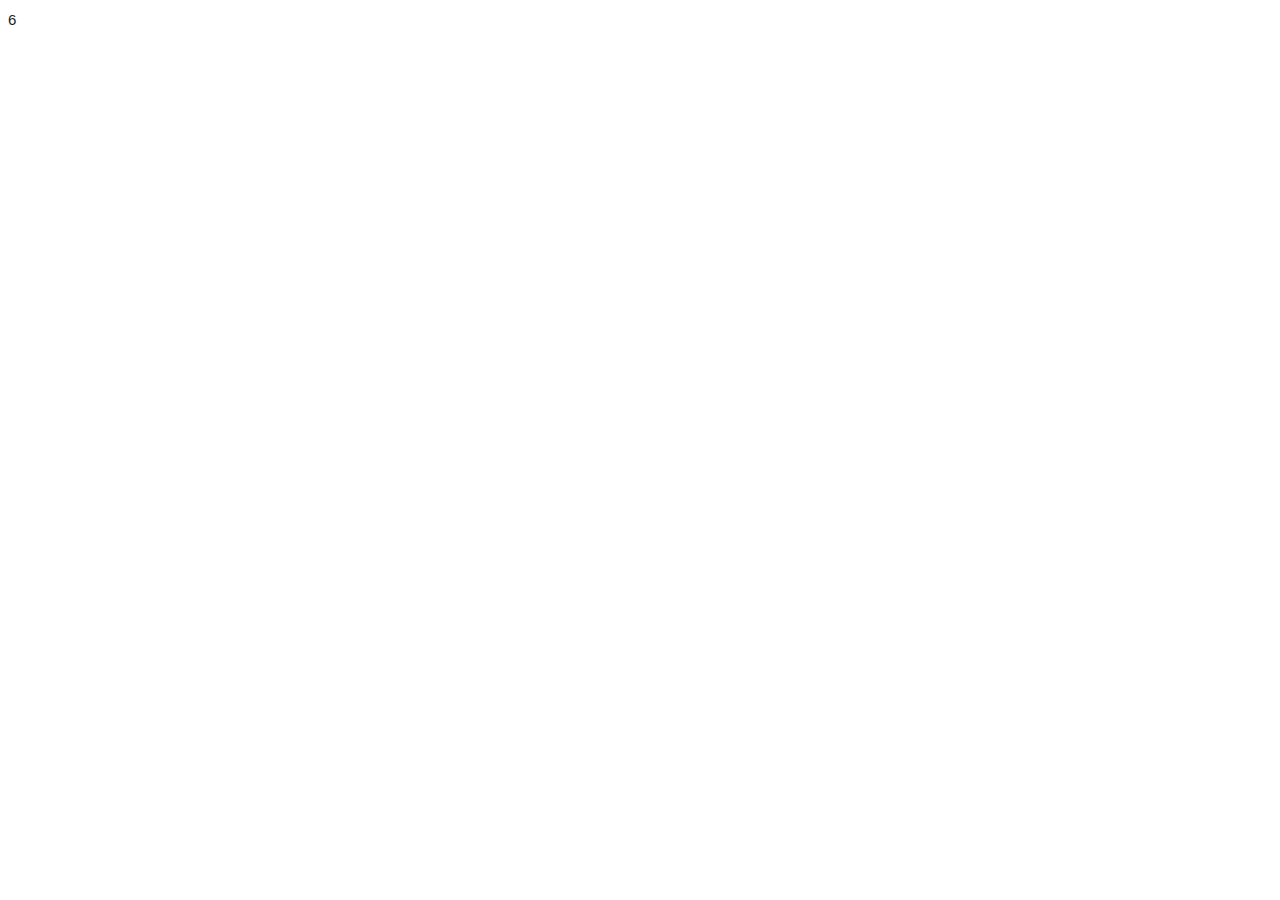
==== index.html @ fb6cb395 "initial commit, setting up a custom directive, for listing people, currently no errors but it doesnt" ====
<!DOCTYPE html>
<html ng-app="people">
  <head>
    <meta charset="utf-8">
      <link rel="stylesheet" href="bower_components/skeleton/css/skeleton.css">
    <title></title>
    <script src="bower_components/angular/angular.js" charset="utf-8"></script>

    <script src="javascripts/app.js" charset="utf-8"></script>
    <script src="javascripts/people.dir.js" charset="utf-8"></script>
    <script src="javascripts/people.factory.js" charset="utf-8"></script>
  </head>
  <body>
    {{ 3 + 3 }}
<peopleDir/>
 </body>
</html>
---- bower_components/skeleton/css/skeleton.css ----
/*
* Skeleton V2.0.4
* Copyright 2014, Dave Gamache
* www.getskeleton.com
* Free to use under the MIT license.
* http://www.opensource.org/licenses/mit-license.php
* 12/29/2014
*/


/* Table of contents
––––––––––––––––––––––––––––––––––––––––––––––––––
- Grid
- Base Styles
- Typography
- Links
- Buttons
- Forms
- Lists
- Code
- Tables
- Spacing
- Utilities
- Clearing
- Media Queries
*/


/* Grid
–––––––––––––––––––––––––––––––––––––––––––––––––– */
.container {
  position: relative;
  width: 100%;
  max-width: 960px;
  margin: 0 auto;
  padding: 0 20px;
  box-sizing: border-box; }
.column,
.columns {
  width: 100%;
  float: left;
  box-sizing: border-box; }

/* For devices larger than 400px */
@media (min-width: 400px) {
  .container {
    width: 85%;
    padding: 0; }
}

/* For devices larger than 550px */
@media (min-width: 550px) {
  .container {
    width: 80%; }
  .column,
  .columns {
    margin-left: 4%; }
  .column:first-child,
  .columns:first-child {
    margin-left: 0; }

  .one.column,
  .one.columns                    { width: 4.66666666667%; }
  .two.columns                    { width: 13.3333333333%; }
  .three.columns                  { width: 22%;            }
  .four.columns                   { width: 30.6666666667%; }
  .five.columns                   { width: 39.3333333333%; }
  .six.columns                    { width: 48%;            }
  .seven.columns                  { width: 56.6666666667%; }
  .eight.columns                  { width: 65.3333333333%; }
  .nine.columns                   { width: 74.0%;          }
  .ten.columns                    { width: 82.6666666667%; }
  .eleven.columns                 { width: 91.3333333333%; }
  .twelve.columns                 { width: 100%; margin-left: 0; }

  .one-third.column               { width: 30.6666666667%; }
  .two-thirds.column              { width: 65.3333333333%; }

  .one-half.column                { width: 48%; }

  /* Offsets */
  .offset-by-one.column,
  .offset-by-one.columns          { margin-left: 8.66666666667%; }
  .offset-by-two.column,
  .offset-by-two.columns          { margin-left: 17.3333333333%; }
  .offset-by-three.column,
  .offset-by-three.columns        { margin-left: 26%;            }
  .offset-by-four.column,
  .offset-by-four.columns         { margin-left: 34.6666666667%; }
  .offset-by-five.column,
  .offset-by-five.columns         { margin-left: 43.3333333333%; }
  .offset-by-six.column,
  .offset-by-six.columns          { margin-left: 52%;            }
  .offset-by-seven.column,
  .offset-by-seven.columns        { margin-left: 60.6666666667%; }
  .offset-by-eight.column,
  .offset-by-eight.columns        { margin-left: 69.3333333333%; }
  .offset-by-nine.column,
  .offset-by-nine.columns         { margin-left: 78.0%;          }
  .offset-by-ten.column,
  .offset-by-ten.columns          { margin-left: 86.6666666667%; }
  .offset-by-eleven.column,
  .offset-by-eleven.columns       { margin-left: 95.3333333333%; }

  .offset-by-one-third.column,
  .offset-by-one-third.columns    { margin-left: 34.6666666667%; }
  .offset-by-two-thirds.column,
  .offset-by-two-thirds.columns   { margin-left: 69.3333333333%; }

  .offset-by-one-half.column,
  .offset-by-one-half.columns     { margin-left: 52%; }

}


/* Base Styles
–––––––––––––––––––––––––––––––––––––––––––––––––– */
/* NOTE
html is set to 62.5% so that all the REM measurements throughout Skeleton
are based on 10px sizing. So basically 1.5rem = 15px :) */
html {
  font-size: 62.5%; }
body {
  font-size: 1.5em; /* currently ems cause chrome bug misinterpreting rems on body element */
  line-height: 1.6;
  font-weight: 400;
  font-family: "Raleway", "HelveticaNeue", "Helvetica Neue", Helvetica, Arial, sans-serif;
  color: #222; }


/* Typography
–––––––––––––––––––––––––––––––––––––––––––––––––– */
h1, h2, h3, h4, h5, h6 {
  margin-top: 0;
  margin-bottom: 2rem;
  font-weight: 300; }
h1 { font-size: 4.0rem; line-height: 1.2;  letter-spacing: -.1rem;}
h2 { font-size: 3.6rem; line-height: 1.25; letter-spacing: -.1rem; }
h3 { font-size: 3.0rem; line-height: 1.3;  letter-spacing: -.1rem; }
h4 { font-size: 2.4rem; line-height: 1.35; letter-spacing: -.08rem; }
h5 { font-size: 1.8rem; line-height: 1.5;  letter-spacing: -.05rem; }
h6 { font-size: 1.5rem; line-height: 1.6;  letter-spacing: 0; }

/* Larger than phablet */
@media (min-width: 550px) {
  h1 { font-size: 5.0rem; }
  h2 { font-size: 4.2rem; }
  h3 { font-size: 3.6rem; }
  h4 { font-size: 3.0rem; }
  h5 { font-size: 2.4rem; }
  h6 { font-size: 1.5rem; }
}

p {
  margin-top: 0; }


/* Links
–––––––––––––––––––––––––––––––––––––––––––––––––– */
a {
  color: #1EAEDB; }
a:hover {
  color: #0FA0CE; }


/* Buttons
–––––––––––––––––––––––––––––––––––––––––––––––––– */
.button,
button,
input[type="submit"],
input[type="reset"],
input[type="button"] {
  display: inline-block;
  height: 38px;
  padding: 0 30px;
  color: #555;
  text-align: center;
  font-size: 11px;
  font-weight: 600;
  line-height: 38px;
  letter-spacing: .1rem;
  text-transform: uppercase;
  text-decoration: none;
  white-space: nowrap;
  background-color: transparent;
  border-radius: 4px;
  border: 1px solid #bbb;
  cursor: pointer;
  box-sizing: border-box; }
.button:hover,
button:hover,
input[type="submit"]:hover,
input[type="reset"]:hover,
input[type="button"]:hover,
.button:focus,
button:focus,
input[type="submit"]:focus,
input[type="reset"]:focus,
input[type="button"]:focus {
  color: #333;
  border-color: #888;
  outline: 0; }
.button.button-primary,
button.button-primary,
input[type="submit"].button-primary,
input[type="reset"].button-primary,
input[type="button"].button-primary {
  color: #FFF;
  background-color: #33C3F0;
  border-color: #33C3F0; }
.button.button-primary:hover,
button.button-primary:hover,
input[type="submit"].button-primary:hover,
input[type="reset"].button-primary:hover,
input[type="button"].button-primary:hover,
.button.button-primary:focus,
button.button-primary:focus,
input[type="submit"].button-primary:focus,
input[type="reset"].button-primary:focus,
input[type="button"].button-primary:focus {
  color: #FFF;
  background-color: #1EAEDB;
  border-color: #1EAEDB; }


/* Forms
–––––––––––––––––––––––––––––––––––––––––––––––––– */
input[type="email"],
input[type="number"],
input[type="search"],
input[type="text"],
input[type="tel"],
input[type="url"],
input[type="password"],
textarea,
select {
  height: 38px;
  padding: 6px 10px; /* The 6px vertically centers text on FF, ignored by Webkit */
  background-color: #fff;
  border: 1px solid #D1D1D1;
  border-radius: 4px;
  box-shadow: none;
  box-sizing: border-box; }
/* Removes awkward default styles on some inputs for iOS */
input[type="email"],
input[type="number"],
input[type="search"],
input[type="text"],
input[type="tel"],
input[type="url"],
input[type="password"],
textarea {
  -webkit-appearance: none;
     -moz-appearance: none;
          appearance: none; }
textarea {
  min-height: 65px;
  padding-top: 6px;
  padding-bottom: 6px; }
input[type="email"]:focus,
input[type="number"]:focus,
input[type="search"]:focus,
input[type="text"]:focus,
input[type="tel"]:focus,
input[type="url"]:focus,
input[type="password"]:focus,
textarea:focus,
select:focus {
  border: 1px solid #33C3F0;
  outline: 0; }
label,
legend {
  display: block;
  margin-bottom: .5rem;
  font-weight: 600; }
fieldset {
  padding: 0;
  border-width: 0; }
input[type="checkbox"],
input[type="radio"] {
  display: inline; }
label > .label-body {
  display: inline-block;
  margin-left: .5rem;
  font-weight: normal; }


/* Lists
–––––––––––––––––––––––––––––––––––––––––––––––––– */
ul {
  list-style: circle inside; }
ol {
  list-style: decimal inside; }
ol, ul {
  padding-left: 0;
  margin-top: 0; }
ul ul,
ul ol,
ol ol,
ol ul {
  margin: 1.5rem 0 1.5rem 3rem;
  font-size: 90%; }
li {
  margin-bottom: 1rem; }


/* Code
–––––––––––––––––––––––––––––––––––––––––––––––––– */
code {
  padding: .2rem .5rem;
  margin: 0 .2rem;
  font-size: 90%;
  white-space: nowrap;
  background: #F1F1F1;
  border: 1px solid #E1E1E1;
  border-radius: 4px; }
pre > code {
  display: block;
  padding: 1rem 1.5rem;
  white-space: pre; }


/* Tables
–––––––––––––––––––––––––––––––––––––––––––––––––– */
th,
td {
  padding: 12px 15px;
  text-align: left;
  border-bottom: 1px solid #E1E1E1; }
th:first-child,
td:first-child {
  padding-left: 0; }
th:last-child,
td:last-child {
  padding-right: 0; }


/* Spacing
–––––––––––––––––––––––––––––––––––––––––––––––––– */
button,
.button {
  margin-bottom: 1rem; }
input,
textarea,
select,
fieldset {
  margin-bottom: 1.5rem; }
pre,
blockquote,
dl,
figure,
table,
p,
ul,
ol,
form {
  margin-bottom: 2.5rem; }


/* Utilities
–––––––––––––––––––––––––––––––––––––––––––––––––– */
.u-full-width {
  width: 100%;
  box-sizing: border-box; }
.u-max-full-width {
  max-width: 100%;
  box-sizing: border-box; }
.u-pull-right {
  float: right; }
.u-pull-left {
  float: left; }


/* Misc
–––––––––––––––––––––––––––––––––––––––––––––––––– */
hr {
  margin-top: 3rem;
  margin-bottom: 3.5rem;
  border-width: 0;
  border-top: 1px solid #E1E1E1; }


/* Clearing
–––––––––––––––––––––––––––––––––––––––––––––––––– */

/* Self Clearing Goodness */
.container:after,
.row:after,
.u-cf {
  content: "";
  display: table;
  clear: both; }


/* Media Queries
–––––––––––––––––––––––––––––––––––––––––––––––––– */
/*
Note: The best way to structure the use of media queries is to create the queries
near the relevant code. For example, if you wanted to change the styles for buttons
on small devices, paste the mobile query code up in the buttons section and style it
there.
*/


/* Larger than mobile */
@media (min-width: 400px) {}

/* Larger than phablet (also point when grid becomes active) */
@media (min-width: 550px) {}

/* Larger than tablet */
@media (min-width: 750px) {}

/* Larger than desktop */
@media (min-width: 1000px) {}

/* Larger than Desktop HD */
@media (min-width: 1200px) {}
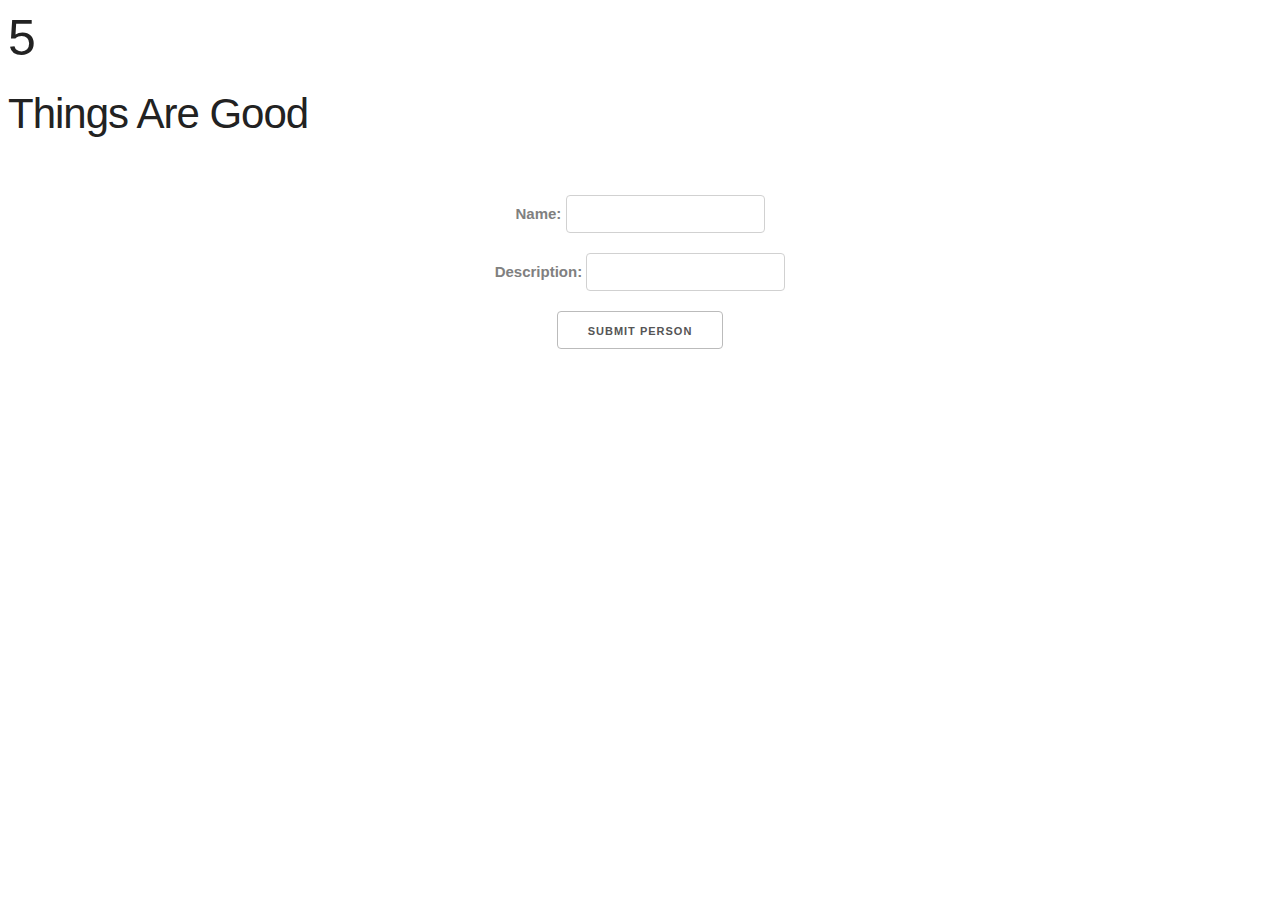
==== commit a49ca75b: "adding update" ====
--- a/index.html
+++ b/index.html
@@ -2,16 +2,16 @@
 <html ng-app="people">
   <head>
     <meta charset="utf-8">
+    <link rel="stylesheet" href="styles/style.css" media="screen" title="no title" charset="utf-8">
       <link rel="stylesheet" href="bower_components/skeleton/css/skeleton.css">
     <title></title>
     <script src="bower_components/angular/angular.js" charset="utf-8"></script>
 
     <script src="javascripts/app.js" charset="utf-8"></script>
-    <script src="javascripts/people.dir.js" charset="utf-8"></script>
-    <script src="javascripts/people.factory.js" charset="utf-8"></script>
+    <script src="javascripts/people/people.dir.js" charset="utf-8"></script>
+    <script src="javascripts/people/people.factory.js" charset="utf-8"></script>
   </head>
   <body>
-    {{ 3 + 3 }}
-<peopleDir/>
+    <people/>
  </body>
 </html>
--- a/styles/style.css
+++ b/styles/style.css
@@ -0,0 +1,16 @@
+.media-object {
+  width: 50px;
+}
+.row{
+  text-align: center;
+  padding-top: 10px;
+  color: grey;
+}
+.media-heading{
+  color: grey;
+
+  text-align: center;
+}
+h10{
+  font-size: 11px;
+}
